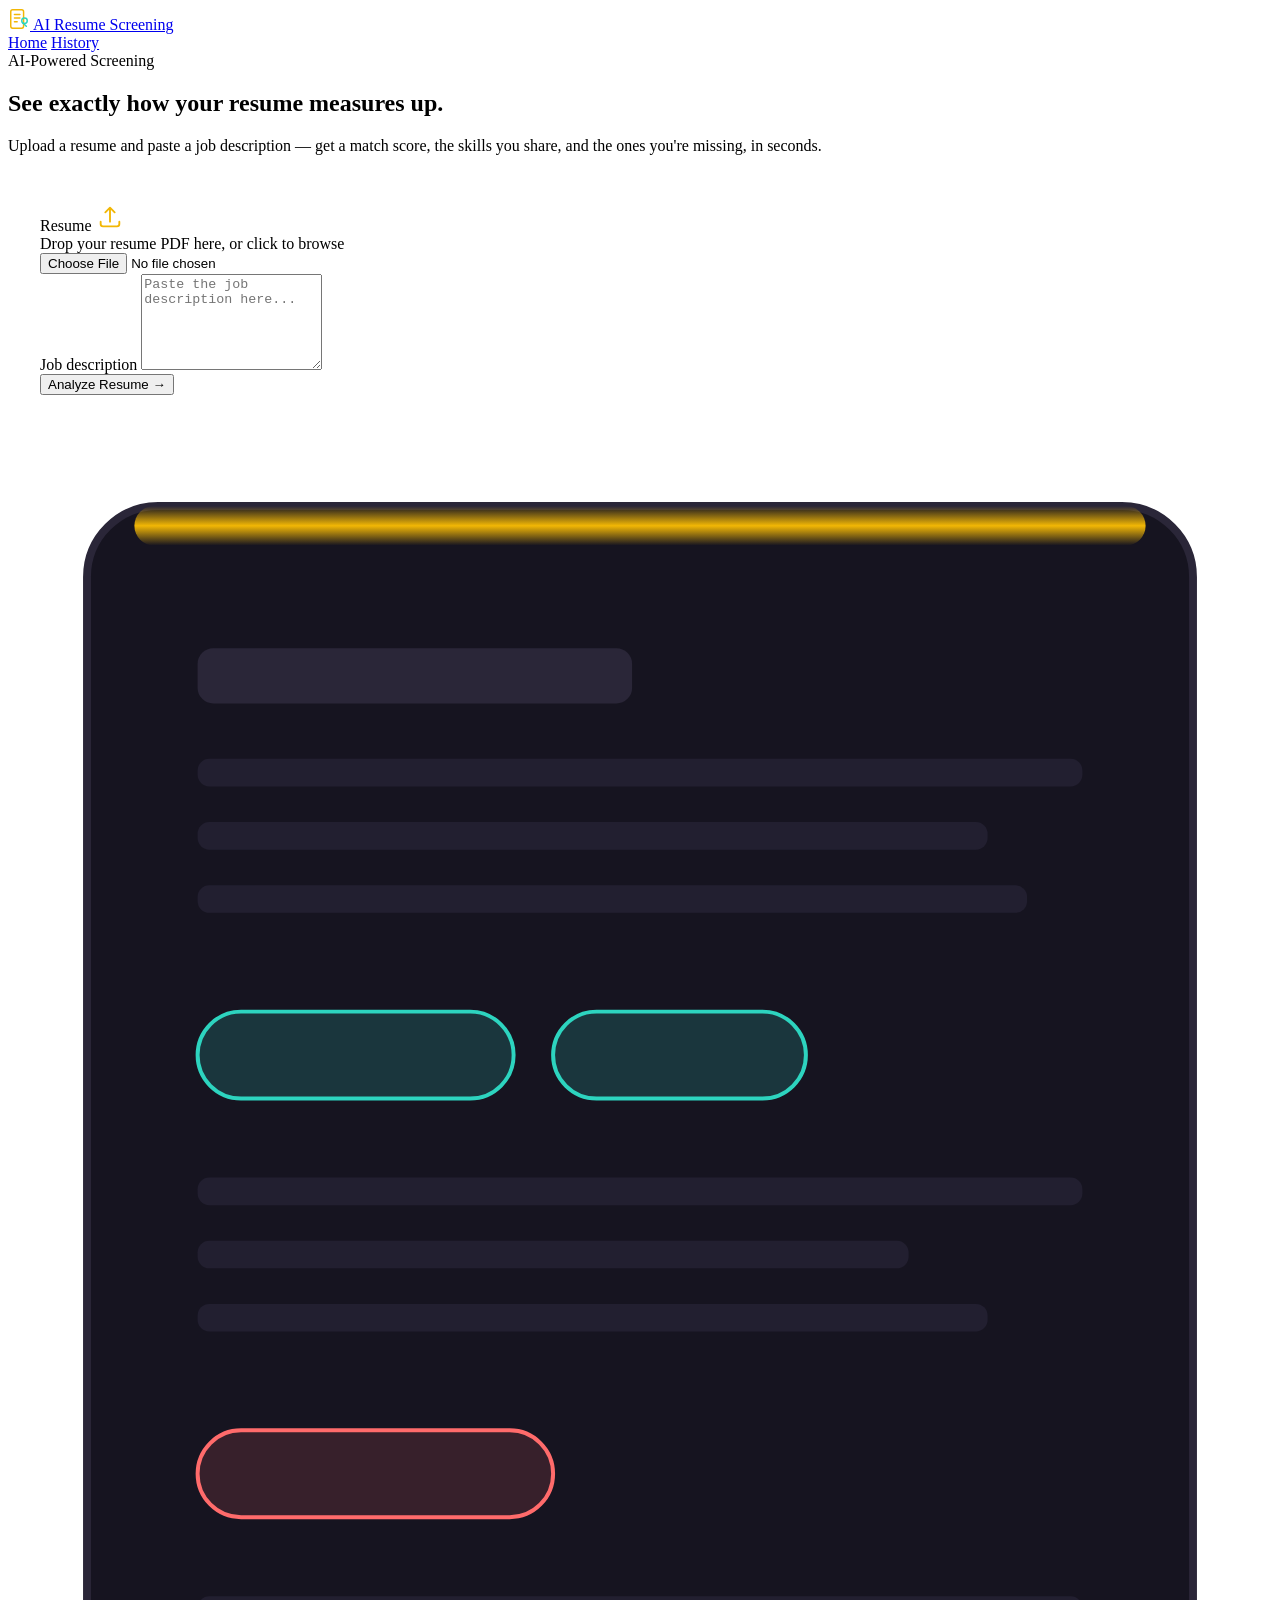
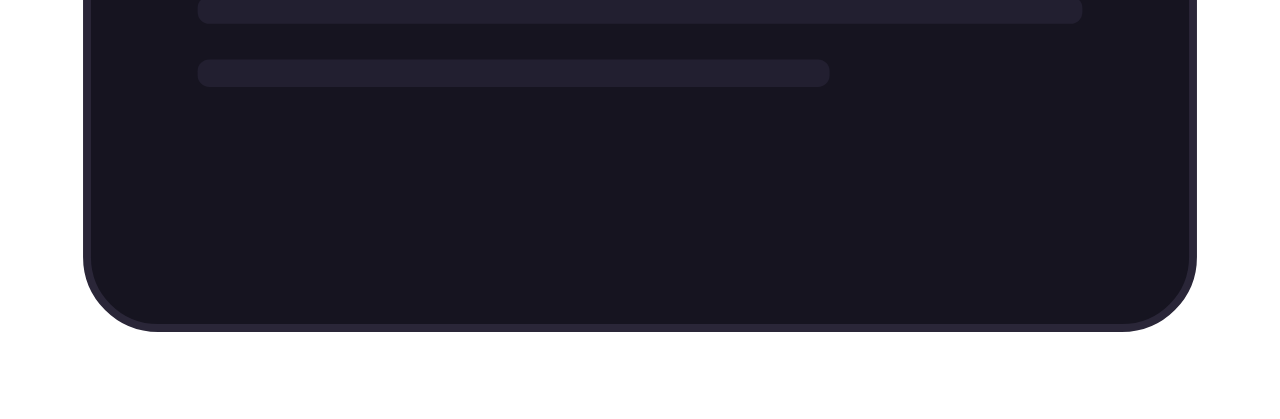
==== templates/index.html @ 67d89d23 "Initial AI Resume Screener" ====
<!DOCTYPE html>
<html lang="en">
<head>
<meta charset="UTF-8">
<meta name="viewport" content="width=device-width, initial-scale=1">
<title>AI Resume Screening System</title>
<link rel="preconnect" href="https://fonts.googleapis.com">
<link rel="preconnect" href="https://fonts.gstatic.com" crossorigin>
<link href="{{ url_for('static', filename='css/style.css') }}" rel="stylesheet">
</head>
<body>

<div class="wrap">
  <nav class="nav">
    <a class="brand" href="/">
      <svg width="22" height="22" viewBox="0 0 24 24" fill="none">
        <rect x="3" y="2" width="14" height="20" rx="2" stroke="#f2b705" stroke-width="1.6"/>
        <path d="M7 7h6M7 11h6M7 15h3" stroke="#f2b705" stroke-width="1.6" stroke-linecap="round"/>
        <path d="M16 16l4 4" stroke="#2dd4bf" stroke-width="1.6" stroke-linecap="round"/>
        <circle cx="18" cy="14" r="3" stroke="#2dd4bf" stroke-width="1.6"/>
      </svg>
      AI Resume Screening
    </a>
    <div class="nav-links">
      <a href="/" class="active">Home</a>
      <a href="/history">History</a>
    </div>
  </nav>

  <section class="hero">
    <div>
      <span class="eyebrow">AI-Powered Screening</span>
      <h1>See exactly how your resume measures up.</h1>
      <p class="lede">Upload a resume and paste a job description — get a match score, the skills you share, and the ones you're missing, in seconds.</p>

      <div class="card" style="padding: 32px;">
        <form action="/analyze" method="POST" enctype="multipart/form-data">
          <div class="field">
            <label for="resume">Resume</label>
            <label class="dropzone" id="dropzone" for="resume">
              <svg class="dz-icon" width="28" height="28" viewBox="0 0 24 24" fill="none">
                <path d="M12 16V4M12 4l-4 4M12 4l4 4" stroke="#f2b705" stroke-width="1.6" stroke-linecap="round" stroke-linejoin="round"/>
                <path d="M4 16v2a2 2 0 002 2h12a2 2 0 002-2v-2" stroke="#f2b705" stroke-width="1.6" stroke-linecap="round"/>
              </svg>
              <div class="dz-text">Drop your resume PDF here, or click to browse</div>
              <div class="dz-filename" id="dz-filename"></div>
              <input type="file" id="resume" name="resume" accept=".pdf" required>
            </label>
          </div>

          <div class="field">
            <label for="job_description">Job description</label>
            <textarea id="job_description" name="job_description" rows="6" placeholder="Paste the job description here..." required></textarea>
          </div>

          <button type="submit" class="btn btn-primary">Analyze Resume →</button>
        </form>
      </div>
    </div>

    <div>
      <svg class="scan-illustration" viewBox="0 0 320 400" fill="none" aria-hidden="true">
        <defs>
          <linearGradient id="beamGrad" x1="0" y1="0" x2="0" y2="1">
            <stop offset="0%" stop-color="#f2b705" stop-opacity="0"/>
            <stop offset="50%" stop-color="#f2b705" stop-opacity="1"/>
            <stop offset="100%" stop-color="#f2b705" stop-opacity="0"/>
          </linearGradient>
        </defs>
        <rect x="20" y="20" width="280" height="360" rx="18" fill="#161420" stroke="#2a2638" stroke-width="2"/>
        <rect x="48" y="56" width="110" height="14" rx="4" fill="#2a2638"/>
        <rect x="48" y="84" width="224" height="7" rx="3" fill="#221f30"/>
        <rect x="48" y="100" width="200" height="7" rx="3" fill="#221f30"/>
        <rect x="48" y="116" width="210" height="7" rx="3" fill="#221f30"/>
        <rect x="48" y="148" width="80" height="22" rx="11" fill="rgba(45,212,191,0.18)" stroke="#2dd4bf" stroke-width="1"/>
        <rect x="138" y="148" width="64" height="22" rx="11" fill="rgba(45,212,191,0.18)" stroke="#2dd4bf" stroke-width="1"/>
        <rect x="48" y="190" width="224" height="7" rx="3" fill="#221f30"/>
        <rect x="48" y="206" width="180" height="7" rx="3" fill="#221f30"/>
        <rect x="48" y="222" width="200" height="7" rx="3" fill="#221f30"/>
        <rect x="48" y="254" width="90" height="22" rx="11" fill="rgba(255,107,107,0.14)" stroke="#ff6b6b" stroke-width="1"/>
        <rect x="48" y="296" width="224" height="7" rx="3" fill="#221f30"/>
        <rect x="48" y="312" width="160" height="7" rx="3" fill="#221f30"/>
        <rect x="32" y="20" width="256" height="10" rx="5" class="scan-beam" fill="url(#beamGrad)"/>
      </svg>
    </div>
  </section>
</div>

<script>
  const input = document.getElementById('resume');
  const dz = document.getElementById('dropzone');
  const filenameEl = document.getElementById('dz-filename');

  input.addEventListener('change', () => {
    filenameEl.textContent = input.files.length ? input.files[0].name : '';
  });

  ['dragover'].forEach(evt => {
    dz.addEventListener(evt, (e) => { e.preventDefault(); dz.classList.add('is-dragover'); });
  });
  ['dragleave', 'drop'].forEach(evt => {
    dz.addEventListener(evt, () => dz.classList.remove('is-dragover'));
  });
  dz.addEventListener('drop', (e) => {
    e.preventDefault();
    if (e.dataTransfer.files.length) {
      input.files = e.dataTransfer.files;
      filenameEl.textContent = input.files[0].name;
    }
  });
</script>

</body>
</html>
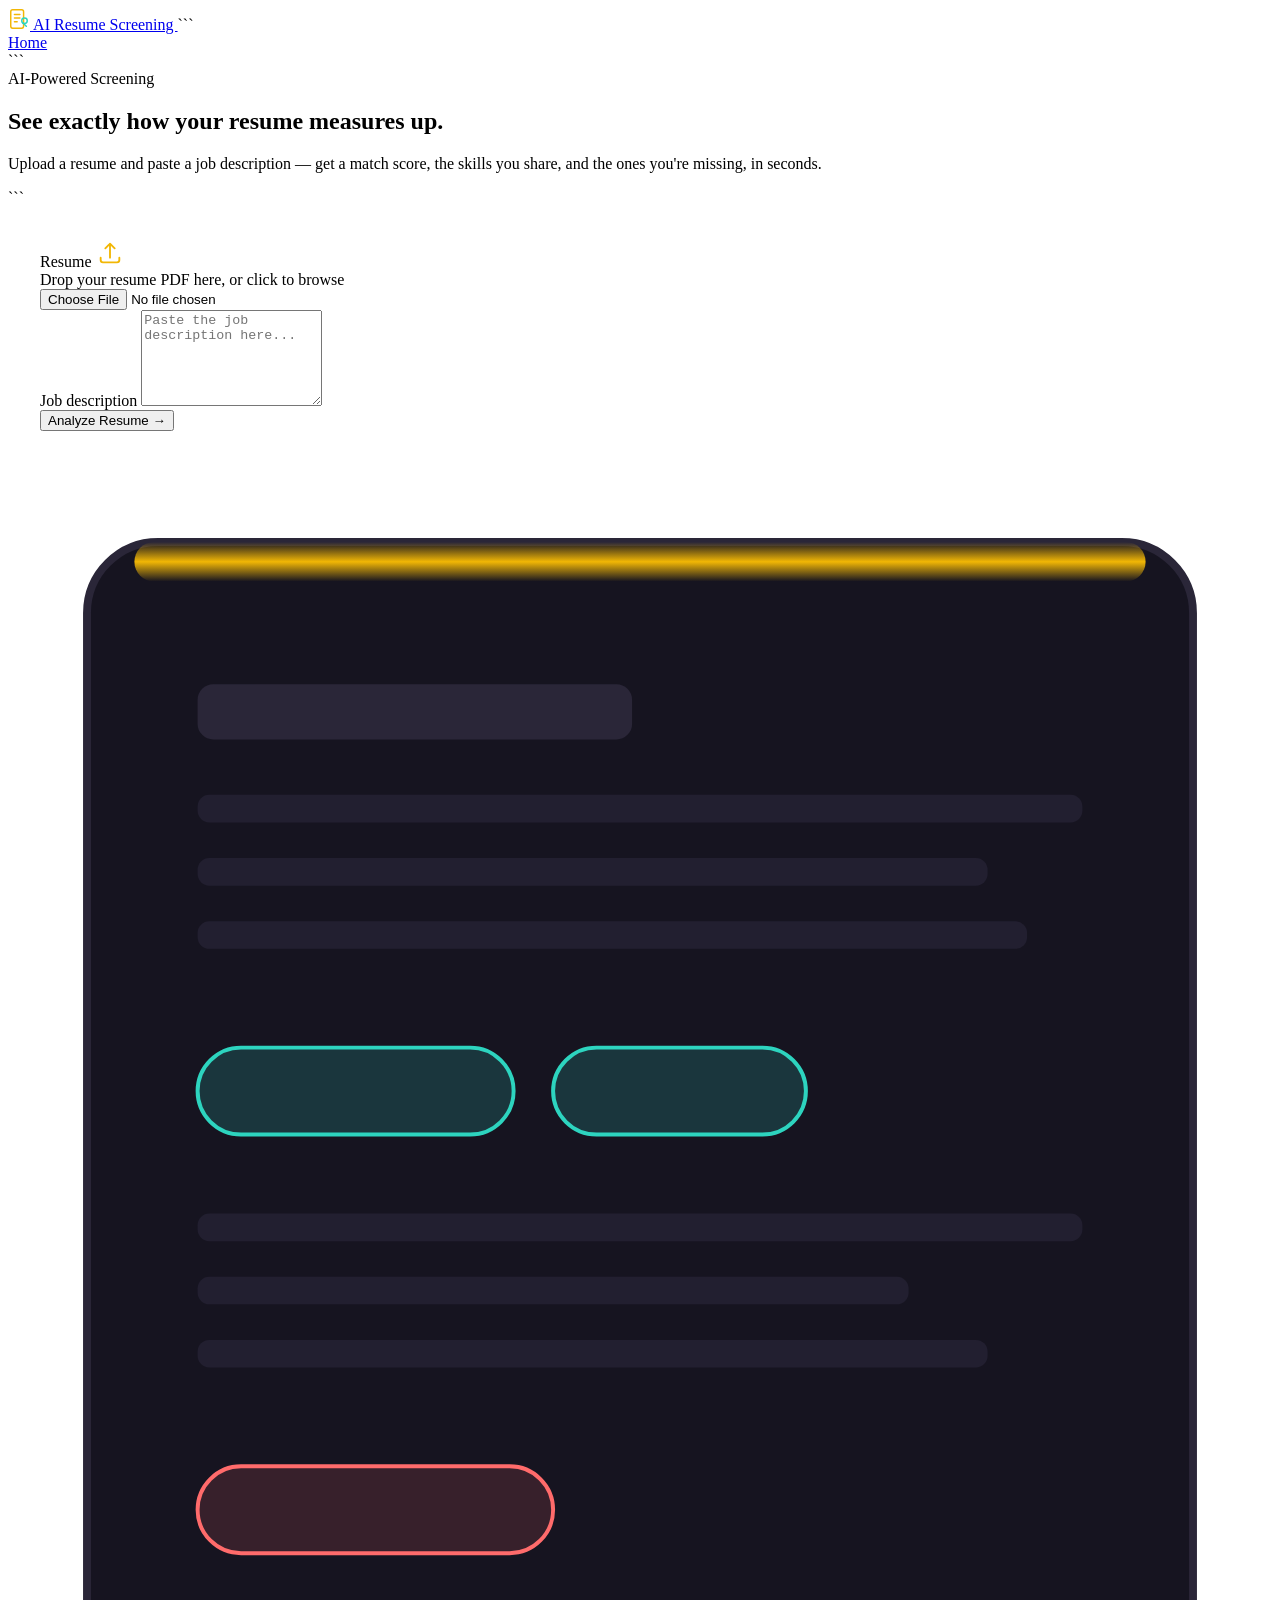
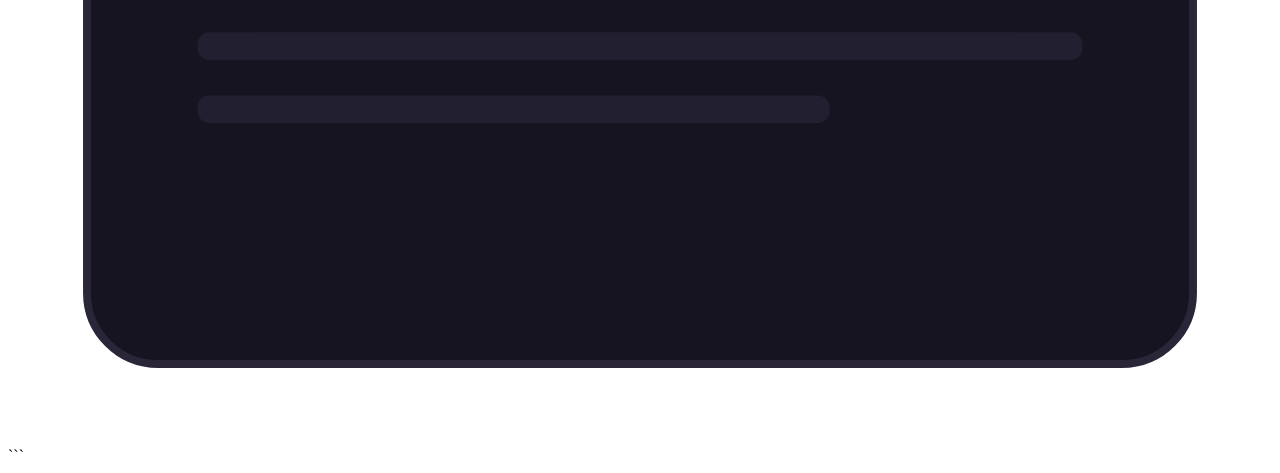
==== commit e907edfb: "Removed history button" ====
--- a/templates/index.html
+++ b/templates/index.html
@@ -1,4 +1,5 @@
 <!DOCTYPE html>
+
 <html lang="en">
 <head>
 <meta charset="UTF-8">
@@ -21,10 +22,13 @@
       </svg>
       AI Resume Screening
     </a>
-    <div class="nav-links">
-      <a href="/" class="active">Home</a>
-      <a href="/history">History</a>
-    </div>
+
+```
+<div class="nav-links">
+  <a href="/" class="active">Home</a>
+</div>
+```
+
   </nav>
 
   <section class="hero">
@@ -33,56 +37,59 @@
       <h1>See exactly how your resume measures up.</h1>
       <p class="lede">Upload a resume and paste a job description — get a match score, the skills you share, and the ones you're missing, in seconds.</p>
 
-      <div class="card" style="padding: 32px;">
-        <form action="/analyze" method="POST" enctype="multipart/form-data">
-          <div class="field">
-            <label for="resume">Resume</label>
-            <label class="dropzone" id="dropzone" for="resume">
-              <svg class="dz-icon" width="28" height="28" viewBox="0 0 24 24" fill="none">
-                <path d="M12 16V4M12 4l-4 4M12 4l4 4" stroke="#f2b705" stroke-width="1.6" stroke-linecap="round" stroke-linejoin="round"/>
-                <path d="M4 16v2a2 2 0 002 2h12a2 2 0 002-2v-2" stroke="#f2b705" stroke-width="1.6" stroke-linecap="round"/>
-              </svg>
-              <div class="dz-text">Drop your resume PDF here, or click to browse</div>
-              <div class="dz-filename" id="dz-filename"></div>
-              <input type="file" id="resume" name="resume" accept=".pdf" required>
-            </label>
-          </div>
+```
+  <div class="card" style="padding: 32px;">
+    <form action="/analyze" method="POST" enctype="multipart/form-data">
+      <div class="field">
+        <label for="resume">Resume</label>
+        <label class="dropzone" id="dropzone" for="resume">
+          <svg class="dz-icon" width="28" height="28" viewBox="0 0 24 24" fill="none">
+            <path d="M12 16V4M12 4l-4 4M12 4l4 4" stroke="#f2b705" stroke-width="1.6" stroke-linecap="round" stroke-linejoin="round"/>
+            <path d="M4 16v2a2 2 0 002 2h12a2 2 0 002-2v-2" stroke="#f2b705" stroke-width="1.6" stroke-linecap="round"/>
+          </svg>
+          <div class="dz-text">Drop your resume PDF here, or click to browse</div>
+          <div class="dz-filename" id="dz-filename"></div>
+          <input type="file" id="resume" name="resume" accept=".pdf" required>
+        </label>
+      </div>
 
-          <div class="field">
-            <label for="job_description">Job description</label>
-            <textarea id="job_description" name="job_description" rows="6" placeholder="Paste the job description here..." required></textarea>
-          </div>
+      <div class="field">
+        <label for="job_description">Job description</label>
+        <textarea id="job_description" name="job_description" rows="6" placeholder="Paste the job description here..." required></textarea>
+      </div>
 
-          <button type="submit" class="btn btn-primary">Analyze Resume →</button>
-        </form>
-      </div>
-    </div>
+      <button type="submit" class="btn btn-primary">Analyze Resume →</button>
+    </form>
+  </div>
+</div>
 
-    <div>
-      <svg class="scan-illustration" viewBox="0 0 320 400" fill="none" aria-hidden="true">
-        <defs>
-          <linearGradient id="beamGrad" x1="0" y1="0" x2="0" y2="1">
-            <stop offset="0%" stop-color="#f2b705" stop-opacity="0"/>
-            <stop offset="50%" stop-color="#f2b705" stop-opacity="1"/>
-            <stop offset="100%" stop-color="#f2b705" stop-opacity="0"/>
-          </linearGradient>
-        </defs>
-        <rect x="20" y="20" width="280" height="360" rx="18" fill="#161420" stroke="#2a2638" stroke-width="2"/>
-        <rect x="48" y="56" width="110" height="14" rx="4" fill="#2a2638"/>
-        <rect x="48" y="84" width="224" height="7" rx="3" fill="#221f30"/>
-        <rect x="48" y="100" width="200" height="7" rx="3" fill="#221f30"/>
-        <rect x="48" y="116" width="210" height="7" rx="3" fill="#221f30"/>
-        <rect x="48" y="148" width="80" height="22" rx="11" fill="rgba(45,212,191,0.18)" stroke="#2dd4bf" stroke-width="1"/>
-        <rect x="138" y="148" width="64" height="22" rx="11" fill="rgba(45,212,191,0.18)" stroke="#2dd4bf" stroke-width="1"/>
-        <rect x="48" y="190" width="224" height="7" rx="3" fill="#221f30"/>
-        <rect x="48" y="206" width="180" height="7" rx="3" fill="#221f30"/>
-        <rect x="48" y="222" width="200" height="7" rx="3" fill="#221f30"/>
-        <rect x="48" y="254" width="90" height="22" rx="11" fill="rgba(255,107,107,0.14)" stroke="#ff6b6b" stroke-width="1"/>
-        <rect x="48" y="296" width="224" height="7" rx="3" fill="#221f30"/>
-        <rect x="48" y="312" width="160" height="7" rx="3" fill="#221f30"/>
-        <rect x="32" y="20" width="256" height="10" rx="5" class="scan-beam" fill="url(#beamGrad)"/>
-      </svg>
-    </div>
+<div>
+  <svg class="scan-illustration" viewBox="0 0 320 400" fill="none" aria-hidden="true">
+    <defs>
+      <linearGradient id="beamGrad" x1="0" y1="0" x2="0" y2="1">
+        <stop offset="0%" stop-color="#f2b705" stop-opacity="0"/>
+        <stop offset="50%" stop-color="#f2b705" stop-opacity="1"/>
+        <stop offset="100%" stop-color="#f2b705" stop-opacity="0"/>
+      </linearGradient>
+    </defs>
+    <rect x="20" y="20" width="280" height="360" rx="18" fill="#161420" stroke="#2a2638" stroke-width="2"/>
+    <rect x="48" y="56" width="110" height="14" rx="4" fill="#2a2638"/>
+    <rect x="48" y="84" width="224" height="7" rx="3" fill="#221f30"/>
+    <rect x="48" y="100" width="200" height="7" rx="3" fill="#221f30"/>
+    <rect x="48" y="116" width="210" height="7" rx="3" fill="#221f30"/>
+    <rect x="48" y="148" width="80" height="22" rx="11" fill="rgba(45,212,191,0.18)" stroke="#2dd4bf" stroke-width="1"/>
+    <rect x="138" y="148" width="64" height="22" rx="11" fill="rgba(45,212,191,0.18)" stroke="#2dd4bf" stroke-width="1"/>
+    <rect x="48" y="190" width="224" height="7" rx="3" fill="#221f30"/>
+    <rect x="48" y="206" width="180" height="7" rx="3" fill="#221f30"/>
+    <rect x="48" y="222" width="200" height="7" rx="3" fill="#221f30"/>
+    <rect x="48" y="254" width="90" height="22" rx="11" fill="rgba(255,107,107,0.14)" stroke="#ff6b6b" stroke-width="1"/>
+    <rect x="48" y="296" width="224" height="7" rx="3" fill="#221f30"/>
+    <rect x="48" y="312" width="160" height="7" rx="3" fill="#221f30"/>
+    <rect x="32" y="20" width="256" height="10" rx="5" class="scan-beam" fill="url(#beamGrad)"/>
+  </svg>
+</div>
+```
+
   </section>
 </div>
 
@@ -96,11 +103,16 @@
   });
 
   ['dragover'].forEach(evt => {
-    dz.addEventListener(evt, (e) => { e.preventDefault(); dz.classList.add('is-dragover'); });
+    dz.addEventListener(evt, (e) => {
+      e.preventDefault();
+      dz.classList.add('is-dragover');
+    });
   });
+
   ['dragleave', 'drop'].forEach(evt => {
     dz.addEventListener(evt, () => dz.classList.remove('is-dragover'));
   });
+
   dz.addEventListener('drop', (e) => {
     e.preventDefault();
     if (e.dataTransfer.files.length) {
@@ -111,4 +123,4 @@
 </script>
 
 </body>
-</html>+</html>
